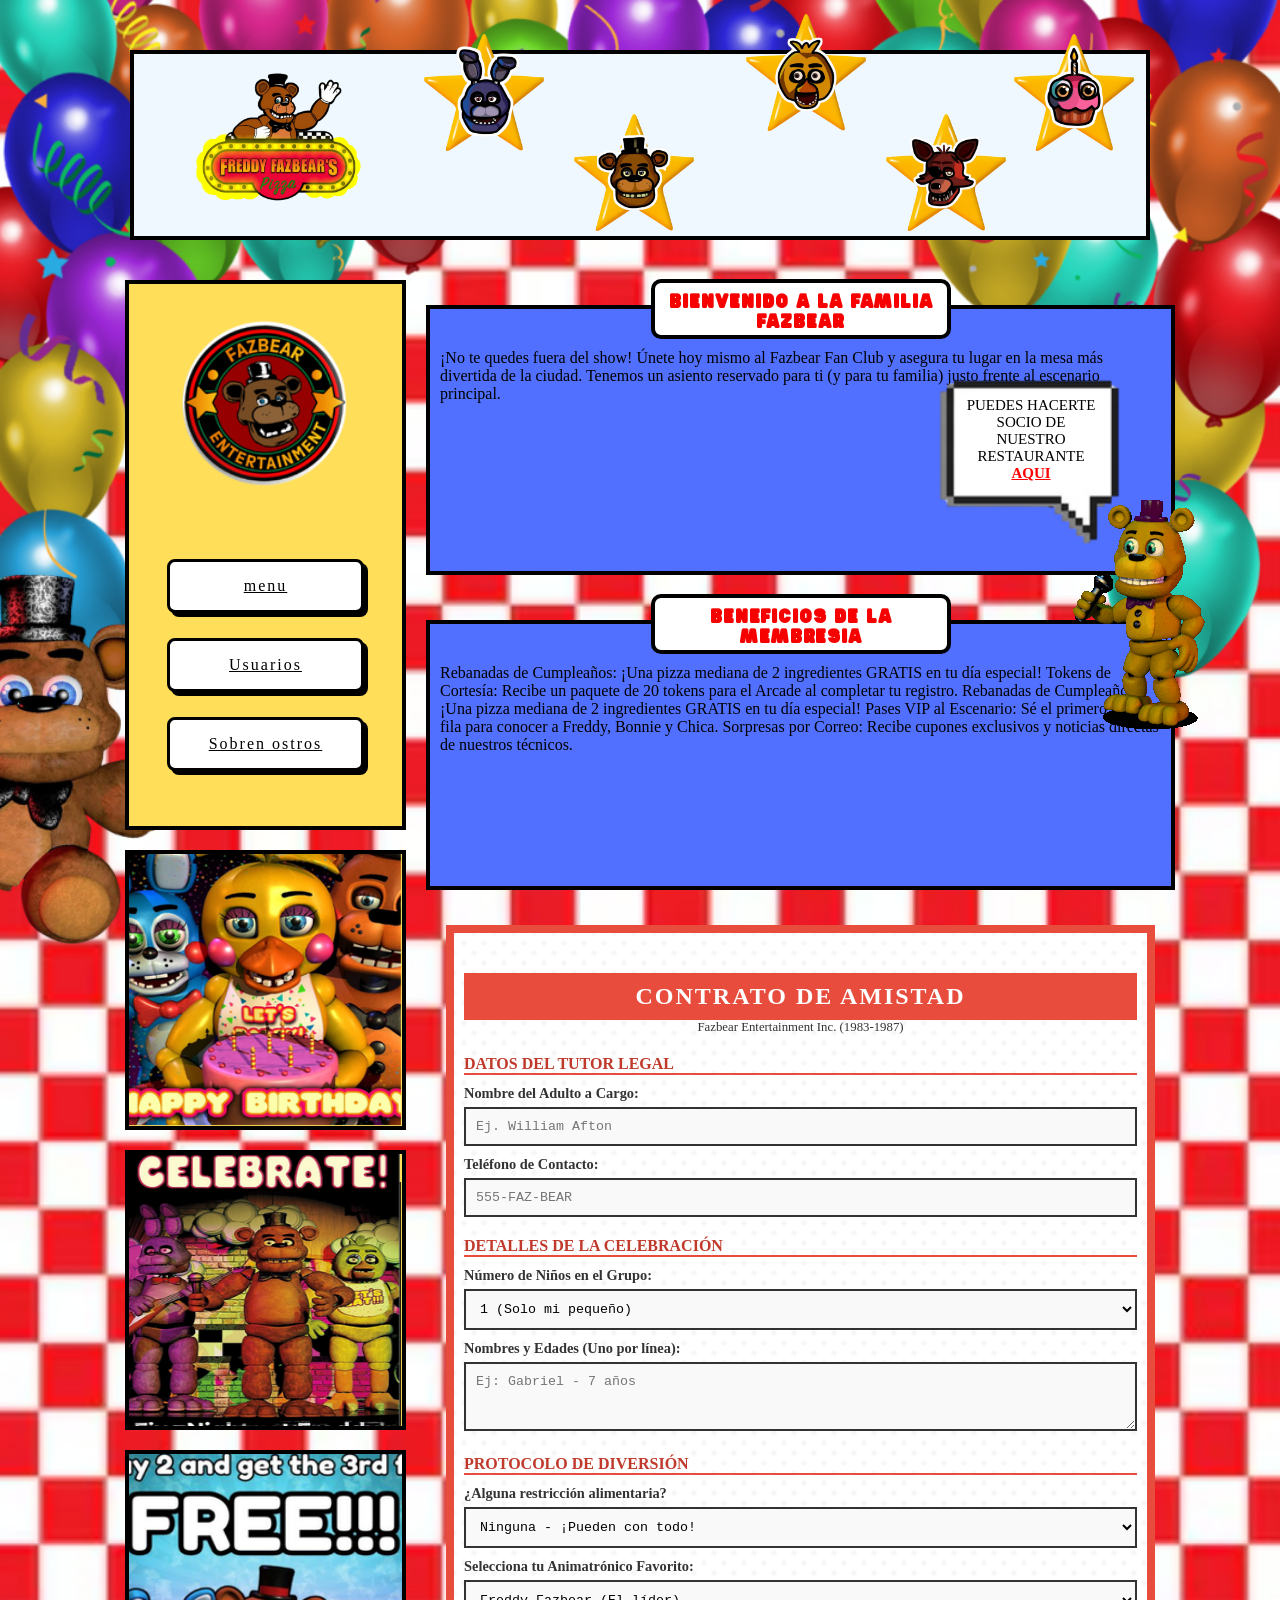
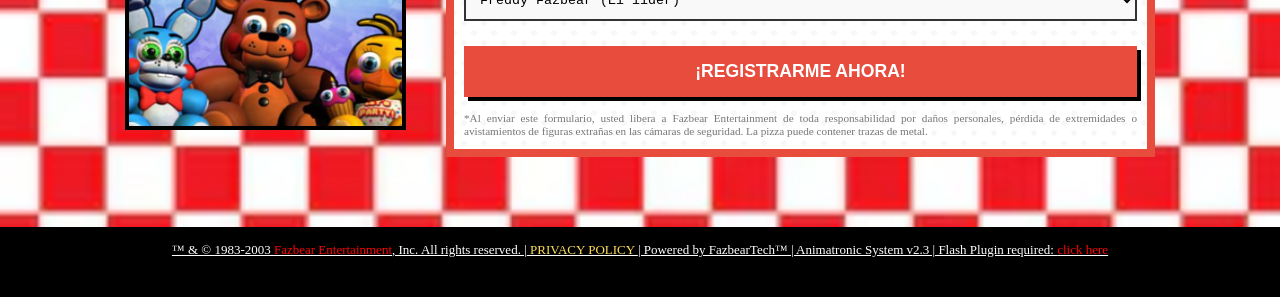
==== formulario/formulario.html @ 00108181 "Welcome and Members" ====
<!DOCTYPE html>
<html lang="en">

<head>
    <meta charset="UTF-8">
    <meta name="viewport" contentidth=device-width, initial-scale=1.0">
    <title>Freddy Pizza</title>
    <link rel="stylesheet" href="style/style.css">
    <link rel="shortcut icon" href="../img/Decoration/logo.png" type="image/x-icon">
</head>

<body>

    <div class="container1">

        <header class="encabezado">

            <img src="../img/LogoAnimado.gif" alt="" class="logo">

            <div class="iconos">
                <img src="../img/Decoration/bonny.png" class="bonny">
                <img src="../img/Decoration/freddy.png" class="freddy">
                <img src="../img/Decoration/chica.png" class="chica">
                <img src="../img/Decoration/foxy.png" class="foxy">
                <img src="../img/Decoration/a.png" class="cake">
            </div>


        </header>

    </div>


    <div class="toy">

        <div class="bocadillo">

            <div class="text">
                <p>PUEDES HACERTE SOCIO DE NUESTRO RESTAURANTE <a href="">AQUI</a></p>
            </div>

            <img src="../img/Decoration/bocadillo.png" altç="">
        </div>

        <div>
            <img src="../img/Decoration/icon.gif" alt="">
        </div>

    </div>


    <div class="container2">

        <div class="lateral">

            <nav class="nav">

                <div class="logo">

                    <img src="../img/Decoration/logo.png" alt="">

                </div>

                <div class="links">
                    <a href="">menu</a>
                    <a href="">Usuarios</a>
                    <a href="">Sobren ostros</a>
                </div>

            </nav>
            <!-- cajas de poster abajo del lateral -->
            <nav class="poster">

                <img src="../formulario/img/Happy.png" alt="">

            </nav>



            <nav class="poster">

                <img src="../formulario/img/Celebrate.png" alt="">

            </nav>

            <nav class="poster">

                <img src="../formulario/img/Free.png" alt="">

            </nav>

        </div>

        <div class="lateral2">

            <div class="carta">
                <div class="legend">
                    <h1>BIENVENIDO A LA FAMILIA FAZBEAR</h1>
                </div>

                <div class="welcome">

                    <p class="welcome">​¡No te quedes fuera del show! Únete hoy mismo al Fazbear Fan Club y asegura tu
                        lugar en la mesa más divertida de la ciudad. Tenemos un asiento reservado para ti (y para tu
                        familia) justo frente al escenario principal.
                    </p>
                </div>
            </div>

            <div class="carta">
                <div class="legend">
                    <h1>BENEFICIOS DE LA MEMBRESIA</h1>
                </div>
                <div class="member">

                    <p class="beneficios"> Rebanadas de Cumpleaños: ¡Una pizza mediana de 2 ingredientes GRATIS en tu
                        día especial!
                        Tokens de Cortesía: Recibe un paquete de 20 tokens para el Arcade al completar tu registro.
                        Rebanadas de Cumpleaños: ¡Una pizza mediana de 2 ingredientes GRATIS en tu día especial!
                        Pases VIP al Escenario: Sé el primero en la fila para conocer a Freddy, Bonnie y Chica.
                        Sorpresas por Correo: Recibe cupones exclusivos y noticias directas de nuestros técnicos.
                    </p>


                </div>
            </div>





            <div class="theme">
                <div class="form-container">
                    <h2>CONTRATO DE AMISTAD</h2>
                    <p style="text-align: center; font-size: 0.8em;">Fazbear Entertainment Inc. (1983-1987)</p>

                    <form action="#">
                        <div class="section-title">DATOS DEL TUTOR LEGAL</div>

                        <label for="tutor">Nombre del Adulto a Cargo:</label>
                        <input type="text" id="tutor" name="tutor" placeholder="Ej. William Afton" required>

                        <label for="tel">Teléfono de Contacto:</label>
                        <input type="tel" id="tel" name="tel" placeholder="555-FAZ-BEAR" required>

                        <div class="section-title">DETALLES DE LA CELEBRACIÓN</div>

                        <label for="num-kids">Número de Niños en el Grupo:</label>
                        <select id="num-kids" name="num-kids">
                            <option value="1">1 (Solo mi pequeño)</option>
                            <option value="2-4">2 a 4 (Pequeña fiesta)</option>
                            <option value="5+">Más de 5 (¡Fiesta masiva!)</option>
                        </select>

                        <label for="kids-info">Nombres y Edades (Uno por línea):</label>
                        <textarea id="kids-info" name="kids-info" rows="3"
                            placeholder="Ej: Gabriel - 7 años"></textarea>

                        <div class="section-title">PROTOCOLO DE DIVERSIÓN</div>

                        <label for="alergias">¿Alguna restricción alimentaria?</label>
                        <select id="alergias" name="alergias">
                            <option value="ninguna">Ninguna - ¡Pueden con todo!</option>
                            <option value="gluten">Sin Gluten (Masa especial)</option>
                            <option value="lactosa">Sin Lactosa (Queso sintético)</option>
                            <option value="vegetariano">Vegetariano (Solo verduras)</option>
                        </select>

                        <label for="fav">Selecciona tu Animatrónico Favorito:</label>
                        <select id="fav" name="fav">
                            <option value="freddy">Freddy Fazbear (El líder)</option>
                            <option value="bonnie">Bonnie (El guitarrista)</option>
                            <option value="chica">Chica (¡A comer!)</option>
                            <option value="foxy">Foxy (El pirata - Fuera de servicio temporalmente)</option>
                            <option value="gold">???</option>
                        </select>

                        <button type="submit" class="btn-submit">¡REGISTRARME AHORA!</button>

                        <p class="disclaimer">
                            *Al enviar este formulario, usted libera a Fazbear Entertainment de toda responsabilidad por
                            daños personales, pérdida de extremidades o avistamientos de figuras extrañas en las cámaras
                            de seguridad. La pizza puede contener trazas de metal.
                        </p>
                    </form>
                </div>




            </div>
        </div>

    </div>



    <footer>

        <p class="text">™ & © 1983-2003 <span class="fnaf">Fazbear Entertainment</span>, Inc. All rights reserved.
            |<span> PRIVACY POLICY </span>| Powered by FazbearTech™ | Animatronic System v2.3 | Flash Plugin required:
            <span class="fnaf">click here</span>
        </p>

    </footer>

</body>

</html>
---- formulario/style/style.css ----
*{
    margin: 0;
    padding: 0;
    box-sizing: border-box;
}

@font-face {
    font-family: 'Hit and Run!';
    src: url('../fonts/HitandRun-Regular.eot');
    src: local('Hit and Run! Regular'),
         local('HitandRun!-Regular'),
         url('../../fonts/HitandRun-Regular.eot?#iefix') format('embedded-opentype'),
         url('../../fonts/HitandRun-Regular.woff2') format('woff2'),
         url('../../fonts/HitandRun-Regular.woff') format('woff'),
         url('../../fonts/HitandRun-Regular.ttf') format('truetype');
    font-weight: normal;
    font-style: normal;
    font-display: swap;
}

body{
    background: url(../../img/Backgrounds/background2.png);
    background-size: cover;    
}

/*********************************TOY***********************************/

/*CAJA TOY*/
.toy{
    position: fixed;
    right: 10px;
    top:450px;
    z-index: 9999;
}

/*BOCADILLO*/
.toy .bocadillo{
    position: fixed;
    right: 145px;
    top: 355px;
    z-index: 9999;
     animation: comic 15s linear infinite;
}
/*TEXTO DEL BOCADILLO*/
.bocadillo .text{
    width: 160px;
    padding: 12px;
    border-radius: 15px;
    position: absolute;
    top: 30px;
    right: 24px;
    transition: transform 0.3s ease;
}

.text p{
    font-size: 15px;
    text-align: center;
}

.text a{
    color: red;
    font-weight: bolder;
}

/*IMG BOCADILLO*/
.bocadillo img{
    height: 200px;
    width: 210px;
}

@keyframes comic {
    0%{
        opacity: 0;
        transform: translateX(20px);
    }

    66%{
        opacity: 0;
        transform: translateX(20px);
    }

    67%{
        opacity: 1;
        transform: translateX(0);
    }

    100%{
        opacity: 1;
        transform: translateX(0);
    }
}

/********************CONTENEDOR LOGO Y EMOTICONOS***********************/


.container1{
    width: 100%;
    max-width: 1200px;
    margin: auto;
}

/*CAJA LOGOS*/

.encabezado{
    display: flex;
    position: relative;
    justify-content: space-between;
    align-items: center;
    padding: 20px;
    background-color: aliceblue;
    max-width: 85%;
    height: 190px;
    margin: 20px auto;
    border: solid 4px black;
    margin-top: 50px;
}

/*GIF LOGO*/

.encabezado>.logo{
    width: 250px;
    height: 150px;
    background-size: cover;
    background-position: center;
    position: relative;
}

/*iconos*/

.iconos img{
    position: absolute;
    width: 140px;
    animation: zoom 5s ease-in-out infinite;
}

/*posicion iconos*/

.bonny{
    top: -20px;
    left: 280px;
}

.freddy{
    top: 60px;
    left: 430px;
}

.chica{
    top: -40px;
    right: 270px;
}

.foxy{
    top: 60px;
    right: 130px;
}

.cake{
    top: -20px;
    left: 870px;
}

/*animacion*/

@keyframes zoom {
    0% {
        transform: scale(0.9);
    }
    50% {
        transform: scale(1.2);
    }

    100% {
        transform: scale(0.9);
    }
}

/***********************PROMO PIZZA*************************/

.promo{
    display: flex;
    background: url(/img/Promos/promo.png);
    background-size: cover;
    background-repeat:no-repeat;
    background-position: center;
    justify-content: space-between;
    padding: 20px;
    background-color: aliceblue;
    max-width: 85%;
    height: 400px;
    border: solid 4px black;
    margin: 20px auto;
    
}

/*****************CONTENDERO MENU Y PIZZAS*******************/

.container2{
    display: flex;
    width: 100%;
    max-width: 1070px;
    margin: auto;
}


/*********************** BARRA LATERAL izquierda**********************/

.lateral{
    width: 30%;
}

/*MENU*/

.nav{
    background: #ffde59;
    max-width: 100%;
    height: 550px;
    margin: 20px;
    border: 4px solid black;
    text-align: center;
}

/*LOGO*/

.nav .logo{
    margin: 20px auto;
    width: 80%;
    height: 200px;
}

.logo img{
    height: 100%;
    width: 100%;
    object-fit: contain;
}

/*LINKS*/

.nav .links{
    margin: 20px auto;
    width: 90%;
    padding: 10px 0;
}

/* BOTONES */

.nav .links a{
    display: block;
    width: 80%;
    margin: 25px auto;
    padding: 15px 0;
    background-color: white;
    border: 3px solid black;
    border-radius: 8px;
    color: black;
    letter-spacing: 2px;
    box-shadow: 4px 4px 0px black;
    transition: 0.15s;
}


.poster{
    background: #ffde59;
    max-width: 90%;
    height: 280px;
    margin: 20px ;
    border: solid 4px black; 
}

.poster img{
    width: 100%;
    height: 100%;
}

/*BANNERS*/

.banners{
    background: #fffffe;
    max-width: 90%;
    height: 350px;
    margin: 20px ;
    border: solid 4px black;
}

/*********************PIZZAS************************/
.lateral2{
    display:block;
    width: 70%;
}

.carta{
    background: #5170ff;
    height: 270px;
    margin-top: 45px;
    margin-bottom: 35px;
    border: solid 4px black;
    padding: 40px 10px 0px;
    position: relative;
}

/*LEGEND ESPECIAL PROMOS */

.legend{
    position: absolute;
    top: -30px;
    left: 50%;
    transform: translateX(-50%);
    height: 60px;
    width: 300px;
    background-color: white;
    border: 4px solid black;
    border-radius: 10px;
    display: flex;
    align-items: center;
    justify-content: center;
}

/*TEXTO LEGEND*/

.legend h1{
    text-align: center;
    font-size: 17px;
    color: rgb(247, 0, 0);
    font-family: 'Hit and Run!', cursive;
    padding-top: 5px;
    letter-spacing: 1px;
}

.new{
    position: absolute;
    top: 20px;
    left: 80%;
    transform: translateY(-50%);
}

/* GRID DE LAS FOTOS */
.especial{
    display: grid;
    grid-template-columns: repeat(2, 1fr);
    gap: 10px;
}

/* TARJETA DE LAS FOTOS */
.card{
    overflow: hidden;
    border: 4px solid black;
    box-shadow: 4px 6px rgba(0, 0, 0, 0.45);
    background: white;
    user-select:unset;
}

/* FOTOS */
.card img{
    width: 100%;
    height: 100%;
    object-fit: cover;
} 


/******************** FOOTER ******************/
footer{
    margin-top: 50px;
    background-color: black;
    height: 70px;
    width: 100%;
    align-items: center;
    justify-content: center;
}

/*TEXTO FOOTER*/

footer p{
    font-size: 13px;
    color: white;
    text-align: center;
    padding-top: 15px;
    text-decoration:underline;
}

/*SPAN AMARILLO*/

footer span {
    color: #ffde59;
}

/*SPAN ROJO*/

footer .fnaf{
    color: red;
}
 /*formulario*/
  .form-container {
            background-color: #fff;
            border: 8px solid #e74c3c; /* Rojo vibrante 80s */
            padding: 40px 10px 10px;
            color: #333;
            background-image: radial-gradient(#f7f7f7 20%, transparent 20%), radial-gradient(#f7f7f7 20%, transparent 20%);
            background-position: 0 0, 10px 10px;
            background-size: 20px 20px;
            margin: 20px;
        }

        h2 {
            text-align: center;
            background-color: #e74c3c;
            color: white;
            padding: 10px;
            text-transform: uppercase;
            letter-spacing: 2px;
        }

        .section-title {
            border-bottom: 2px solid #e74c3c;
            margin-top: 20px;
            margin-bottom: 10px;
            font-weight: bold;
            color: #c0392b;
        }

        label {
            display: block;
            margin-top: 10px;
            font-size: 0.9em;
            font-weight: bold;
        }

        input, select, textarea {
            width: 100%;
            padding: 10px;
            margin-top: 5px;
            border: 2px solid #333;
            background-color: #f9f9f9;
            box-sizing: border-box;
            font-family: 'Courier New', sans-serif;
        }

        input:focus, select:focus {
            outline: none;
            border-color: #f1c40f;
            background-color: #fffde7;
        }

        .btn-submit {
            margin-top: 25px;
            width: 100%;
            padding: 15px;
            background-color: #e74c3c;
            color: white;
            border: none;
            font-weight: bold;
            font-size: 1.1em;
            cursor: pointer;
            text-transform: uppercase;
            box-shadow: 4px 4px 0px #000;
        }

        .btn-submit:hover {
            background-color: #c0392b;
            transform: translate(-2px, -2px);
            box-shadow: 6px 6px 0px #000;
        }

        .disclaimer {
            font-size: 0.7em;
            color: #777;
            margin-top: 15px;
            text-align: justify;
            line-height: 1.2;
        }
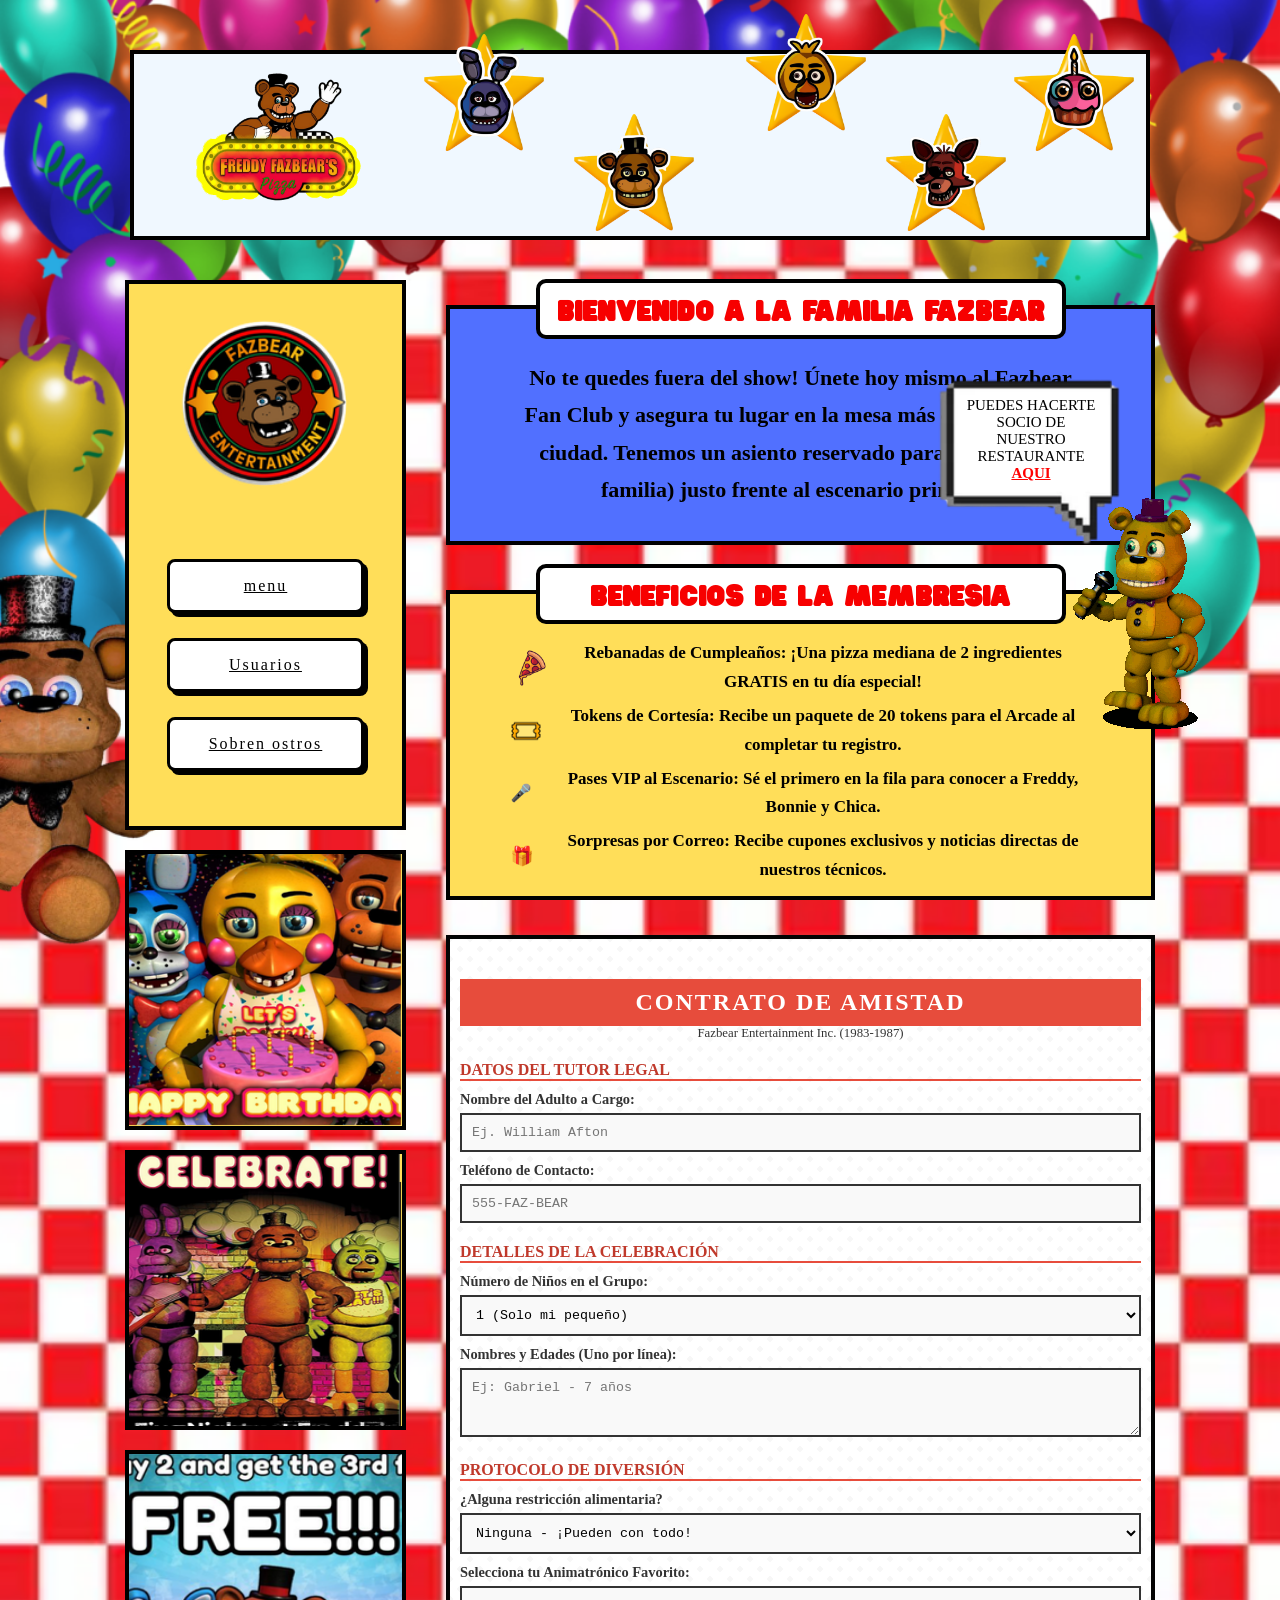
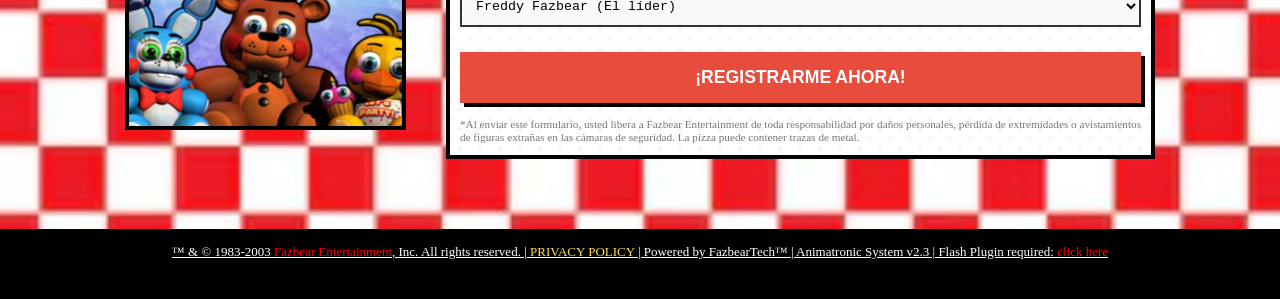
==== commit 2a2f38cd: "MEJORAS ICONOS,TEXTOS..ETC" ====
--- a/formulario/formulario.html
+++ b/formulario/formulario.html
@@ -93,40 +93,34 @@
 
         <div class="lateral2">
 
-            <div class="carta">
+            <div class="carta1">
                 <div class="legend">
                     <h1>BIENVENIDO A LA FAMILIA FAZBEAR</h1>
                 </div>
 
                 <div class="welcome">
 
-                    <p class="welcome">​¡No te quedes fuera del show! Únete hoy mismo al Fazbear Fan Club y asegura tu
-                        lugar en la mesa más divertida de la ciudad. Tenemos un asiento reservado para ti (y para tu
-                        familia) justo frente al escenario principal.
-                    </p>
-                </div>
-            </div>
-
-            <div class="carta">
-                <div class="legend">
-                    <h1>BENEFICIOS DE LA MEMBRESIA</h1>
-                </div>
-                <div class="member">
-
-                    <p class="beneficios"> Rebanadas de Cumpleaños: ¡Una pizza mediana de 2 ingredientes GRATIS en tu
-                        día especial!
-                        Tokens de Cortesía: Recibe un paquete de 20 tokens para el Arcade al completar tu registro.
-                        Rebanadas de Cumpleaños: ¡Una pizza mediana de 2 ingredientes GRATIS en tu día especial!
-                        Pases VIP al Escenario: Sé el primero en la fila para conocer a Freddy, Bonnie y Chica.
-                        Sorpresas por Correo: Recibe cupones exclusivos y noticias directas de nuestros técnicos.
-                    </p>
-
+                    No te quedes fuera del show! Únete hoy mismo al Fazbear Fan Club y asegura tu
+                    lugar en la mesa más divertida de la ciudad. Tenemos un asiento reservado para ti (y para tu
+                    familia) justo frente al escenario principal.
 
                 </div>
             </div>
 
+            <div class="carta2">
+                <div class="legend">
+                    <h1>BENEFICIOS DE LA MEMBRESIA</h1>
+                </div>
 
-
+                <div class="member">
+                    <ul>
+                        <li class="beneficio1">Rebanadas de Cumpleaños: ¡Una pizza mediana de 2 ingredientes GRATIS en tu día especial!</li>
+                        <li class="beneficio2">Tokens de Cortesía: Recibe un paquete de 20 tokens para el Arcade al completar tu registro.</li>
+                        <li class="beneficio3">Pases VIP al Escenario: Sé el primero en la fila para conocer a Freddy, Bonnie y Chica.</li>
+                        <li class="beneficio4">Sorpresas por Correo: Recibe cupones exclusivos y noticias directas de nuestros técnicos.</li>
+                    </ul>
+                </div>
+            </div>
 
 
             <div class="theme">
@@ -184,10 +178,6 @@
                         </p>
                     </form>
                 </div>
-
-
-
-
             </div>
         </div>
 
--- a/formulario/style/style.css
+++ b/formulario/style/style.css
@@ -193,7 +193,7 @@
     
 }
 
-/*****************CONTENDERO MENU Y PIZZAS*******************/
+/******************** CONTENDERO MENU Y BIENVENIDA *********************/
 
 .container2{
     display: flex;
@@ -203,7 +203,7 @@
 }
 
 
-/*********************** BARRA LATERAL izquierda**********************/
+/*********************** BARRA LATERAL IZQUIERDO **********************/
 
 .lateral{
     width: 30%;
@@ -264,6 +264,7 @@
     max-width: 90%;
     height: 280px;
     margin: 20px ;
+    margin-top: 20px;
     border: solid 4px black; 
 }
 
@@ -274,13 +275,13 @@
 
 /*BANNERS*/
 
-.banners{
+/* .banners{
     background: #fffffe;
     max-width: 90%;
     height: 350px;
     margin: 20px ;
     border: solid 4px black;
-}
+} */
 
 /*********************PIZZAS************************/
 .lateral2{
@@ -288,9 +289,21 @@
     width: 70%;
 }
 
-.carta{
+.carta1{
     background: #5170ff;
-    height: 270px;
+    height: 240px;
+    margin: 20px;
+    margin-top: 45px;
+    margin-bottom: 35px;
+    border: solid 4px black;
+    padding: 40px 10px 0px;
+    position: relative;
+}
+
+.carta2{
+    background: #ffde59;
+    height: 310px;
+    margin: 20px;
     margin-top: 45px;
     margin-bottom: 35px;
     border: solid 4px black;
@@ -306,7 +319,7 @@
     left: 50%;
     transform: translateX(-50%);
     height: 60px;
-    width: 300px;
+    width: 530px;
     background-color: white;
     border: 4px solid black;
     border-radius: 10px;
@@ -319,26 +332,26 @@
 
 .legend h1{
     text-align: center;
-    font-size: 17px;
+    font-size: 25px;
     color: rgb(247, 0, 0);
     font-family: 'Hit and Run!', cursive;
     padding-top: 5px;
     letter-spacing: 1px;
 }
 
-.new{
+/* .new{
     position: absolute;
     top: 20px;
     left: 80%;
     transform: translateY(-50%);
-}
+} */
 
 /* GRID DE LAS FOTOS */
-.especial{
+/* .especial{
     display: grid;
     grid-template-columns: repeat(2, 1fr);
     gap: 10px;
-}
+} */
 
 /* TARJETA DE LAS FOTOS */
 .card{
@@ -357,6 +370,147 @@
 } 
 
 
+/*member*/
+.lateral2 > .member,.welcome{
+    margin:20px auto;
+
+}
+
+.welcome{
+    max-width: 85%;
+    margin: auto;
+    margin-top: 10px;
+    font-size: 22px;
+    font-weight: bold;
+    text-align: center;
+    line-height: 1.7;
+    color: black;
+}
+
+
+.member ul{
+    list-style: none;
+}
+
+.member li{
+    max-width: 85%;
+    margin: 5px auto;
+    padding-left: 45px;
+    font-size: 17px;
+    font-weight: bold;
+    text-align: center;
+    line-height: 1.7;
+    color: black;
+    background-position: left center;
+}
+
+.beneficio1{
+    background-image: url("../img/pizza.png");
+    background-size: 40px;
+    background-repeat: no-repeat;
+}
+
+.beneficio2{
+    background-image: url("../img/ticket.png");
+    background-size: 30px;
+    background-repeat: no-repeat;
+}
+
+.beneficio3{
+    background-image: url("../img/micro.png");
+    background-size: 20px;
+    background-repeat: no-repeat;
+}
+
+.beneficio4{
+    background-image: url("../img/regalo.png");
+    background-size: 22px;
+    background-repeat: no-repeat;
+}
+
+
+/******************** FORMULARIO ******************/
+
+.form-container {
+background-color: #fff;
+border: 4px solid #030303; /* Rojo vibrante 80s */
+padding: 40px 10px 10px;
+color: #333;
+background-image: radial-gradient(#f7f7f7 20%, transparent 20%), radial-gradient(#f7f7f7 20%, transparent 20%);
+background-position: 0 0, 10px 10px;
+background-size: 20px 20px;
+margin: 20px;
+}
+
+h2 {
+    text-align: center;
+    background-color: #e74c3c;
+    color: white;
+    padding: 10px;
+    text-transform: uppercase;
+    letter-spacing: 2px;
+}
+
+.section-title {
+    border-bottom: 2px solid #e74c3c;
+    margin-top: 20px;
+    margin-bottom: 10px;
+    font-weight: bold;
+    color: #c0392b;
+}
+
+label {
+    display: block;
+    margin-top: 10px;
+    font-size: 0.9em;
+    font-weight: bold;
+}
+
+input, select, textarea {
+    width: 100%;
+    padding: 10px;
+    margin-top: 5px;
+    border: 2px solid #333;
+    background-color: #f9f9f9;
+    box-sizing: border-box;
+    font-family: 'Courier New', sans-serif;
+}
+
+input:focus, select:focus {
+    outline: none;
+    border-color: #f1c40f;
+    background-color: #fffde7;
+}
+
+.btn-submit {
+    margin-top: 25px;
+    width: 100%;
+    padding: 15px;
+    background-color: #e74c3c;
+    color: white;
+    border: none;
+    font-weight: bold;
+    font-size: 1.1em;
+    cursor: pointer;
+    text-transform: uppercase;
+    box-shadow: 4px 4px 0px #000;
+}
+
+.btn-submit:hover {
+    background-color: #c0392b;
+    transform: translate(-2px, -2px);
+    box-shadow: 6px 6px 0px #000;
+}
+
+.disclaimer {
+    font-size: 0.7em;
+    color: #777;
+    margin-top: 15px;
+    text-align: justify;
+    line-height: 1.2;
+}
+
+
 /******************** FOOTER ******************/
 footer{
     margin-top: 50px;
@@ -387,83 +541,4 @@
 
 footer .fnaf{
     color: red;
-}
- /*formulario*/
-  .form-container {
-            background-color: #fff;
-            border: 8px solid #e74c3c; /* Rojo vibrante 80s */
-            padding: 40px 10px 10px;
-            color: #333;
-            background-image: radial-gradient(#f7f7f7 20%, transparent 20%), radial-gradient(#f7f7f7 20%, transparent 20%);
-            background-position: 0 0, 10px 10px;
-            background-size: 20px 20px;
-            margin: 20px;
-        }
-
-        h2 {
-            text-align: center;
-            background-color: #e74c3c;
-            color: white;
-            padding: 10px;
-            text-transform: uppercase;
-            letter-spacing: 2px;
-        }
-
-        .section-title {
-            border-bottom: 2px solid #e74c3c;
-            margin-top: 20px;
-            margin-bottom: 10px;
-            font-weight: bold;
-            color: #c0392b;
-        }
-
-        label {
-            display: block;
-            margin-top: 10px;
-            font-size: 0.9em;
-            font-weight: bold;
-        }
-
-        input, select, textarea {
-            width: 100%;
-            padding: 10px;
-            margin-top: 5px;
-            border: 2px solid #333;
-            background-color: #f9f9f9;
-            box-sizing: border-box;
-            font-family: 'Courier New', sans-serif;
-        }
-
-        input:focus, select:focus {
-            outline: none;
-            border-color: #f1c40f;
-            background-color: #fffde7;
-        }
-
-        .btn-submit {
-            margin-top: 25px;
-            width: 100%;
-            padding: 15px;
-            background-color: #e74c3c;
-            color: white;
-            border: none;
-            font-weight: bold;
-            font-size: 1.1em;
-            cursor: pointer;
-            text-transform: uppercase;
-            box-shadow: 4px 4px 0px #000;
-        }
-
-        .btn-submit:hover {
-            background-color: #c0392b;
-            transform: translate(-2px, -2px);
-            box-shadow: 6px 6px 0px #000;
-        }
-
-        .disclaimer {
-            font-size: 0.7em;
-            color: #777;
-            margin-top: 15px;
-            text-align: justify;
-            line-height: 1.2;
-        }+}
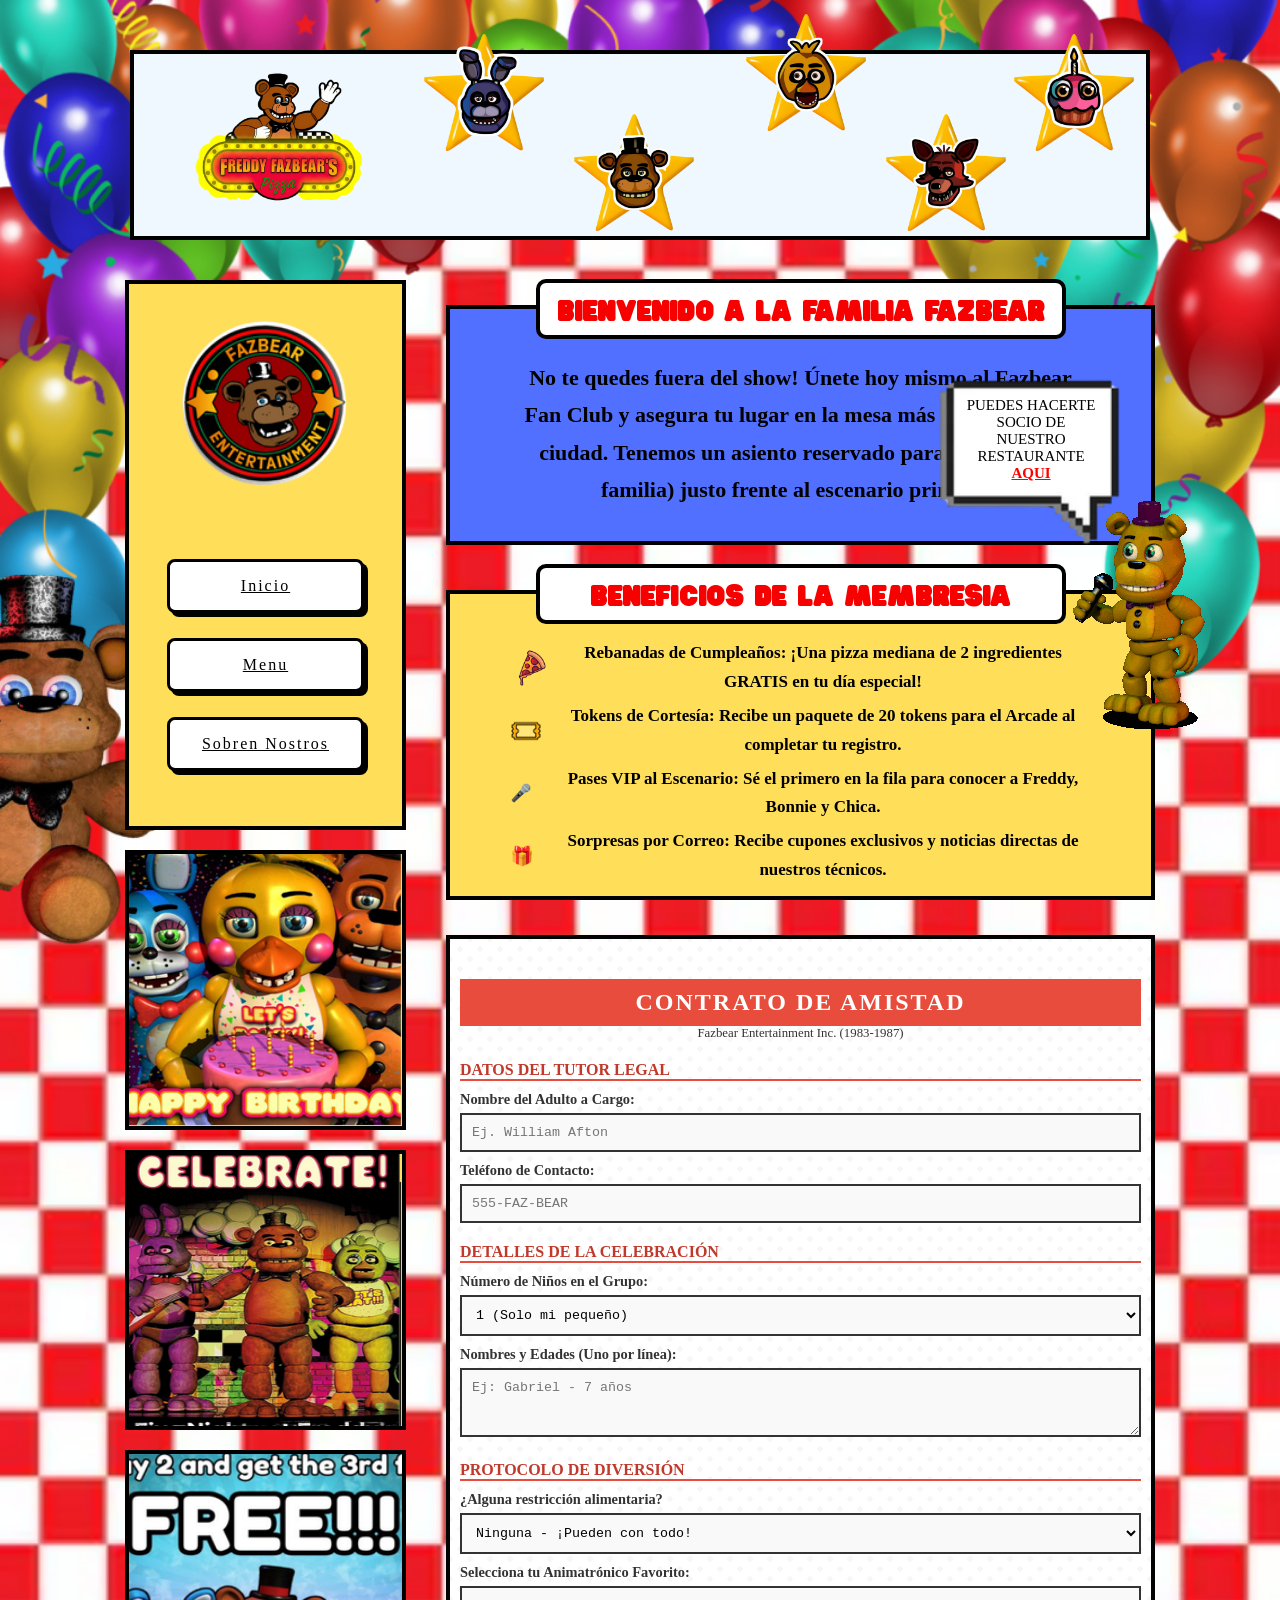
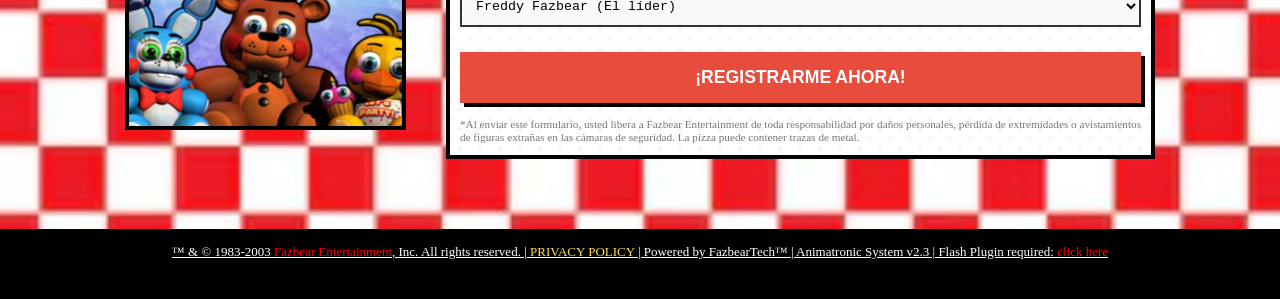
==== commit 2d259c83: "Se ha añadido vinculo a inicio" ====
--- a/formulario/formulario.html
+++ b/formulario/formulario.html
@@ -62,9 +62,9 @@
                 </div>
 
                 <div class="links">
-                    <a href="">menu</a>
-                    <a href="">Usuarios</a>
-                    <a href="">Sobren ostros</a>
+                    <a href="../index.html">Inicio</a>
+                    <a href="">Menu</a>
+                    <a href="">Sobren Nostros</a>
                 </div>
 
             </nav>
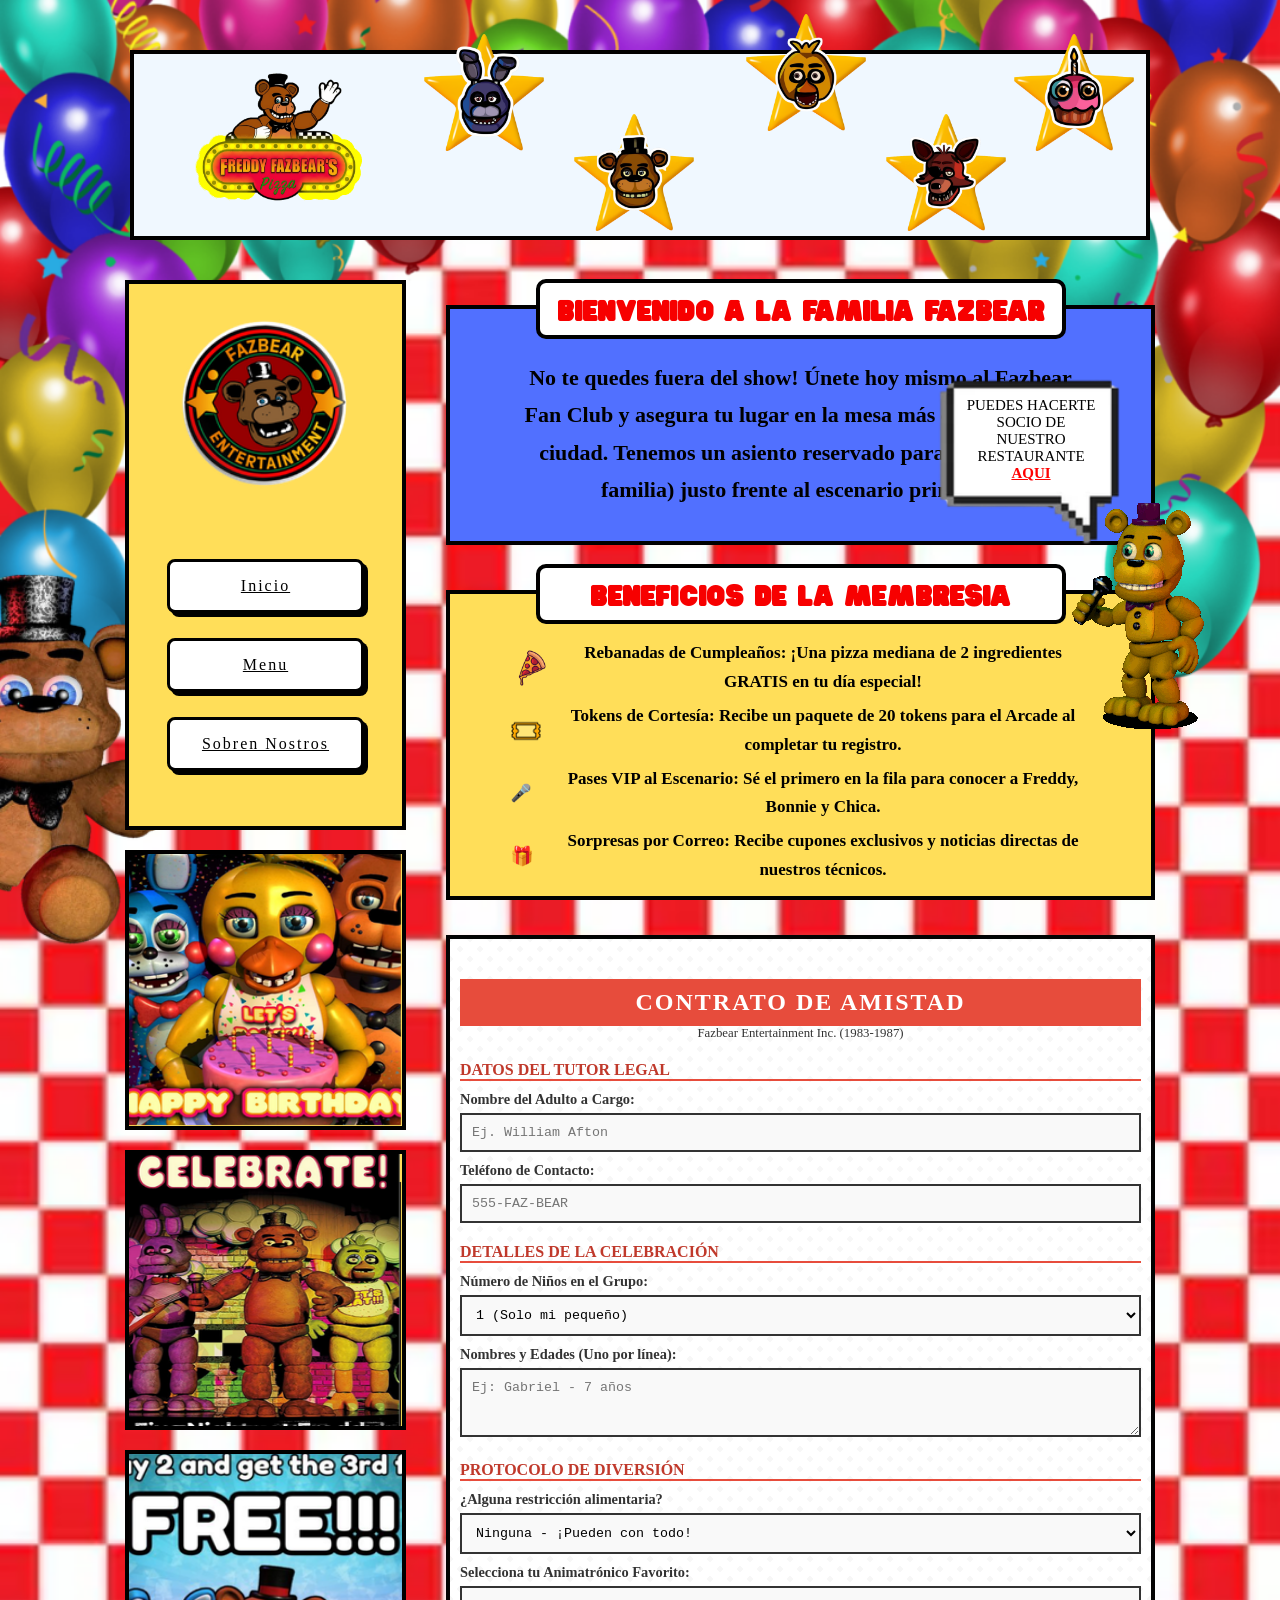
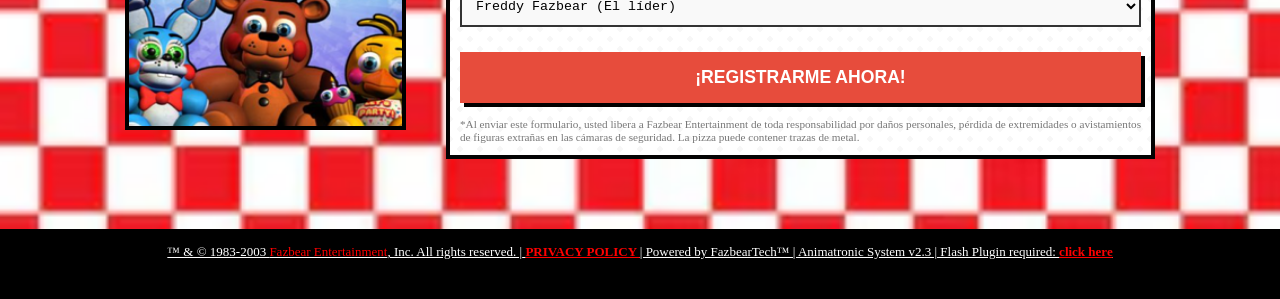
==== commit 20d04d94: "Links Footer" ====
--- a/formulario/formulario.html
+++ b/formulario/formulario.html
@@ -188,8 +188,8 @@
     <footer>
 
         <p class="text">™ & © 1983-2003 <span class="fnaf">Fazbear Entertainment</span>, Inc. All rights reserved.
-            |<span> PRIVACY POLICY </span>| Powered by FazbearTech™ | Animatronic System v2.3 | Flash Plugin required:
-            <span class="fnaf">click here</span>
+            |<span> <a href="https://policies.google.com/privacy?hl=es" target="_blank">PRIVACY POLICY </a></span>| Powered by FazbearTech™ | Animatronic System v2.3 | Flash Plugin required:
+            <span class="fnaf"><a href="https://www.adobe.com/es/products/flashplayer/end-of-life-alternative.html" target="_blank">click here</a></span>
         </p>
 
     </footer>
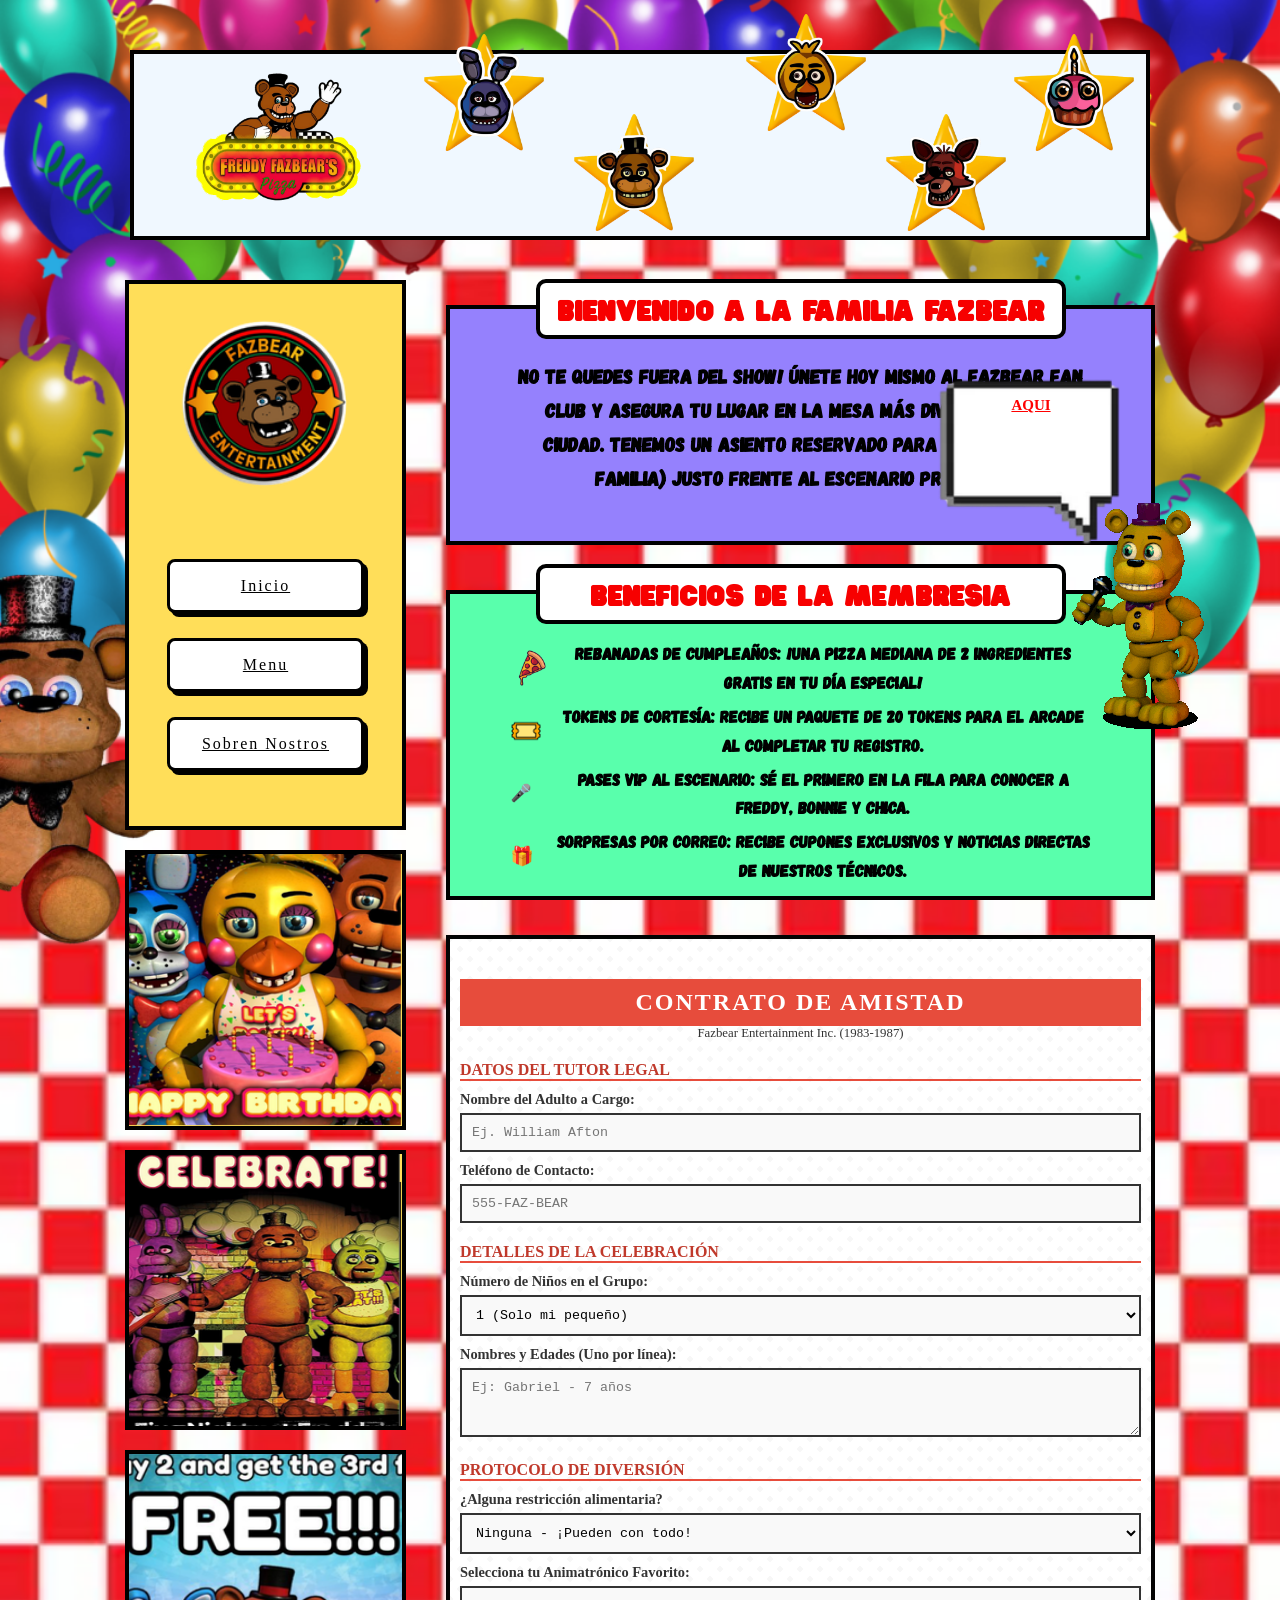
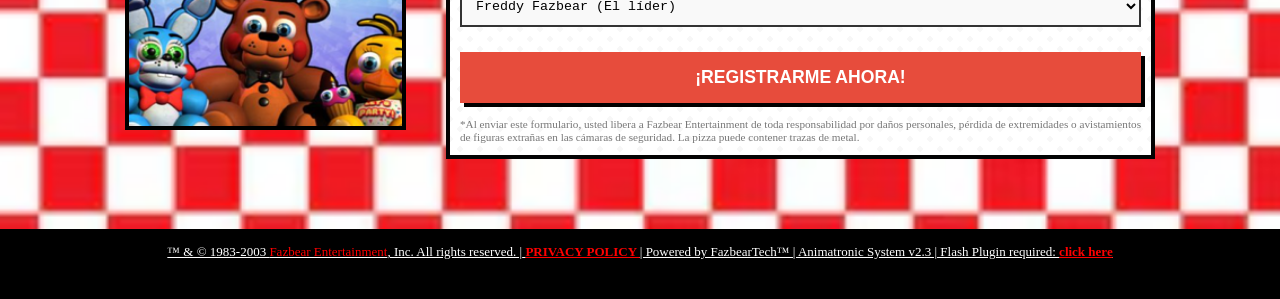
==== commit c41b51db: "Rama Joan fusionada" ====
--- a/formulario/formulario.html
+++ b/formulario/formulario.html
@@ -36,7 +36,7 @@
         <div class="bocadillo">
 
             <div class="text">
-                <p>PUEDES HACERTE SOCIO DE NUESTRO RESTAURANTE <a href="">AQUI</a></p>
+                <p><a href="">AQUI</a></p>
             </div>
 
             <img src="../img/Decoration/bocadillo.png" altç="">
--- a/formulario/style/style.css
+++ b/formulario/style/style.css
@@ -16,6 +16,10 @@
     font-weight: normal;
     font-style: normal;
     font-display: swap;
+}
+@font-face {
+    font-family: 'Gagilin-Regular';
+    src: url(../../fonts/Gagalin-Regular.otf);
 }
 
 body{
@@ -290,7 +294,7 @@
 }
 
 .carta1{
-    background: #5170ff;
+    background: #9581fd;
     height: 240px;
     margin: 20px;
     margin-top: 45px;
@@ -301,7 +305,7 @@
 }
 
 .carta2{
-    background: #ffde59;
+    background: #59ffac;
     height: 310px;
     margin: 20px;
     margin-top: 45px;
@@ -377,10 +381,12 @@
 }
 
 .welcome{
+
     max-width: 85%;
     margin: auto;
     margin-top: 10px;
-    font-size: 22px;
+    font-family: 'Gagilin-Regular';
+    font-size: 20px;
     font-weight: bold;
     text-align: center;
     line-height: 1.7;
@@ -396,6 +402,7 @@
     max-width: 85%;
     margin: 5px auto;
     padding-left: 45px;
+    font-family: 'Gagilin-Regular';
     font-size: 17px;
     font-weight: bold;
     text-align: center;
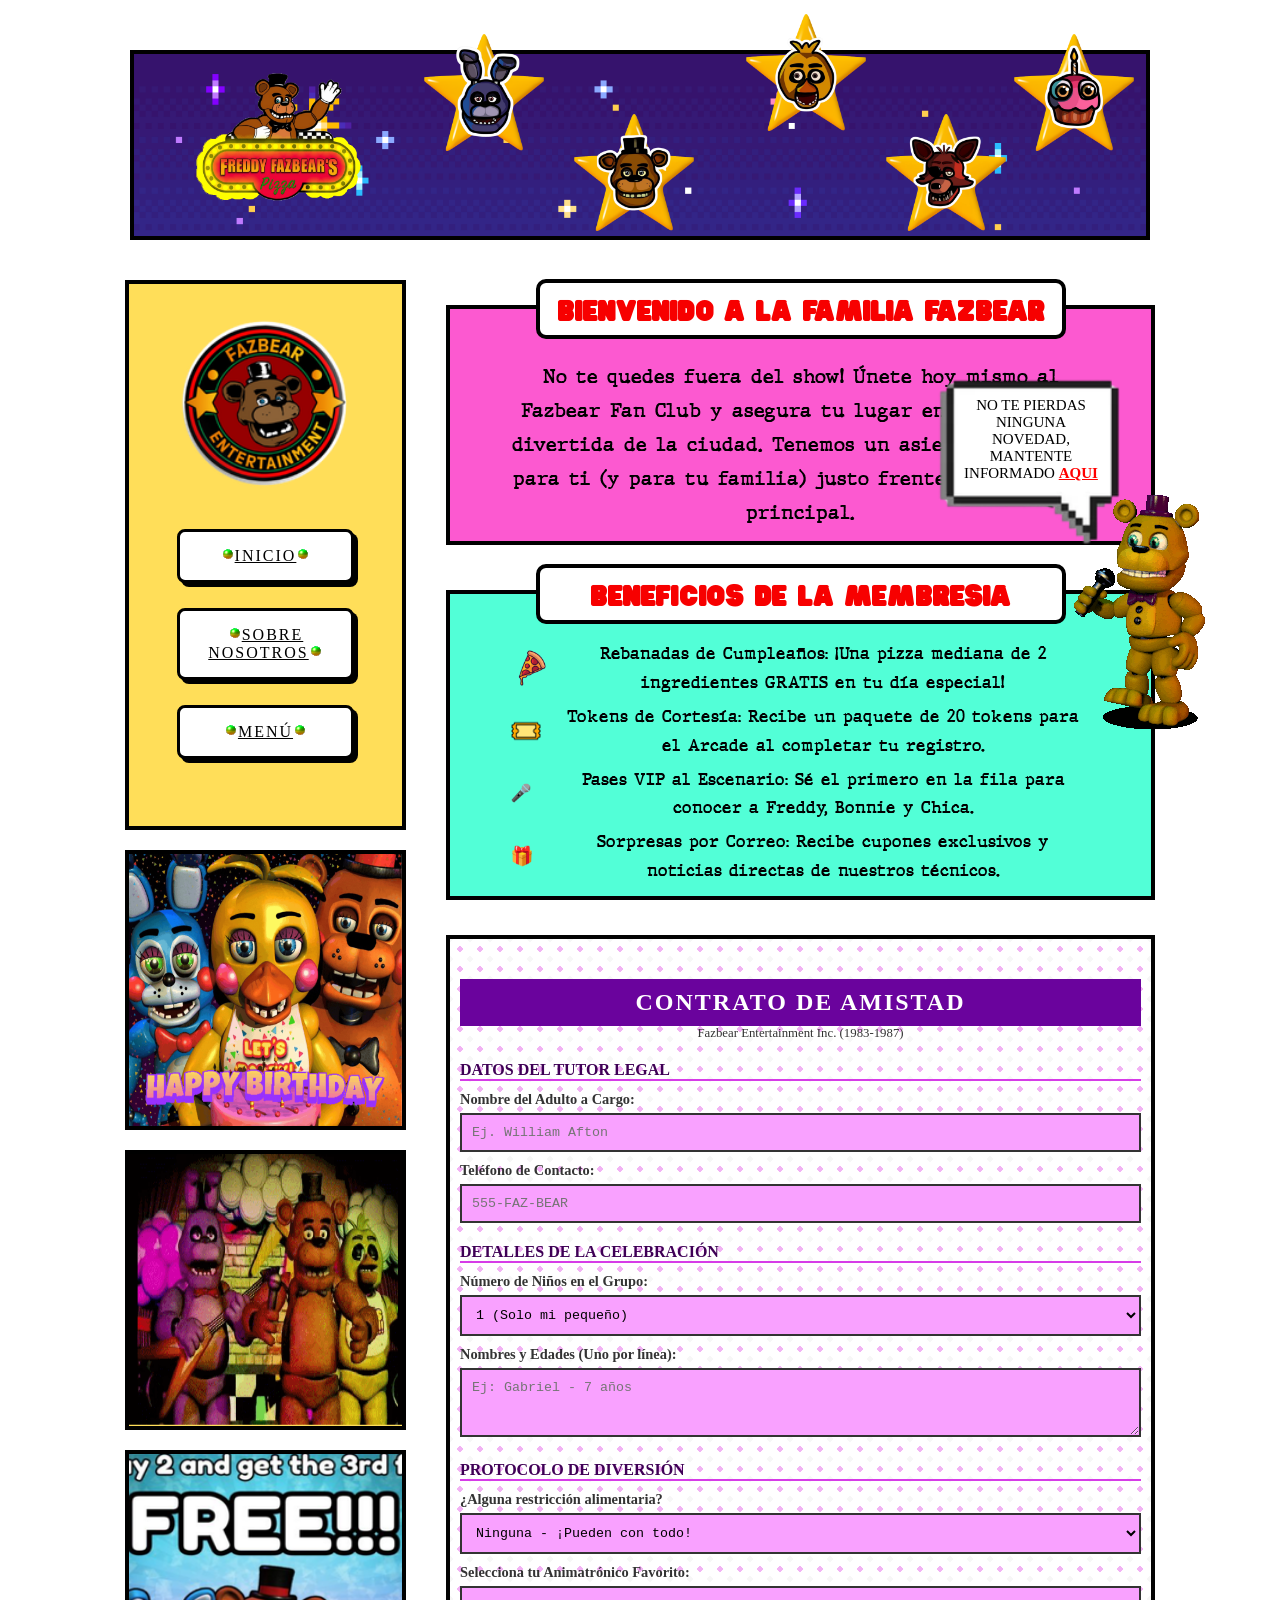
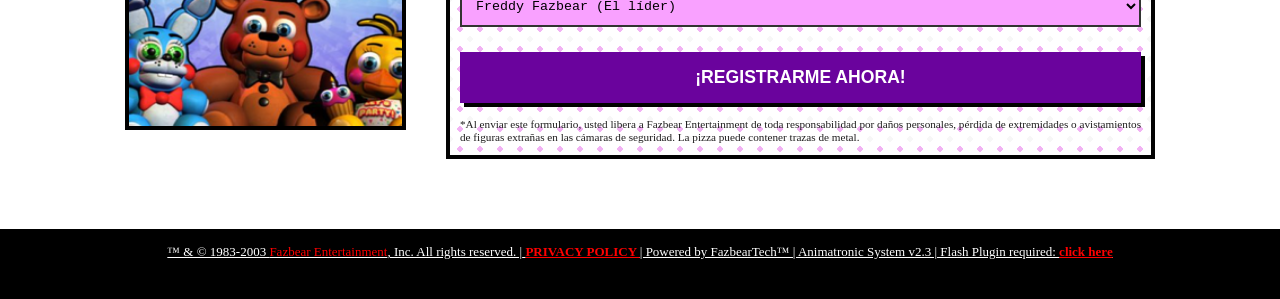
==== commit ae698b38: """[Dbackground" ====
--- a/formulario/formulario.html
+++ b/formulario/formulario.html
@@ -36,7 +36,7 @@
         <div class="bocadillo">
 
             <div class="text">
-                <p><a href="">AQUI</a></p>
+                 <p>NO TE PIERDAS NINGUNA NOVEDAD, MANTENTE INFORMADO <a href="../index.html">AQUI</a></p>
             </div>
 
             <img src="../img/Decoration/bocadillo.png" altç="">
@@ -62,16 +62,18 @@
                 </div>
 
                 <div class="links">
-                    <a href="../index.html">Inicio</a>
-                    <a href="">Menu</a>
-                    <a href="">Sobren Nostros</a>
-                </div>
-
-            </nav>
-            <!-- cajas de poster abajo del lateral -->
+                       <div class="links">
+                    <a href="../index.html"><img src="img/multicolorball.gif">INICIO<img src="img/multicolorball.gif"></a>
+                    <a href="../formulario"><img src="img/multicolorball.gif">SOBRE NOSOTROS<img src="img/multicolorball.gif"></a>
+                    <a href="../Menu/"><img src="img/multicolorball.gif">MENÚ<img src="img/multicolorball.gif"></a>
+                </div>
+                </div>
+
+            </nav>
+           
             <nav class="poster">
 
-                <img src="../formulario/img/Happy.png" alt="">
+                <img src="../formulario/img/happy.gif" alt="">
 
             </nav>
 
@@ -79,7 +81,7 @@
 
             <nav class="poster">
 
-                <img src="../formulario/img/Celebrate.png" alt="">
+                <img src="../formulario/img/giphy.gif" alt="">
 
             </nav>
 
--- a/formulario/style/style.css
+++ b/formulario/style/style.css
@@ -17,13 +17,14 @@
     font-style: normal;
     font-display: swap;
 }
+
 @font-face {
-    font-family: 'Gagilin-Regular';
-    src: url(../../fonts/Gagalin-Regular.otf);
+    font-family: 'Maquina';
+    src: url(../../fonts/JMHTypewriter-Bold.ttf);
 }
 
 body{
-    background: url(../../img/Backgrounds/background2.png);
+    background: url(../../img/Backgrounds/background4.gif);
     background-size: cover;    
 }
 
@@ -105,18 +106,30 @@
 
 /*CAJA LOGOS*/
 
-.encabezado{
+.encabezado {
     display: flex;
     position: relative;
     justify-content: space-between;
     align-items: center;
     padding: 20px;
-    background-color: aliceblue;
+    background-image: url('../img/estrellascielo.jpg');
+    background-size: cover;
     max-width: 85%;
     height: 190px;
     margin: 20px auto;
     border: solid 4px black;
     margin-top: 50px;
+    background-color: aliceblue;
+    animation: cielo 20s linear infinite;
+}
+
+@keyframes cielo {
+    from {
+        background-position: 0 0;
+    }
+    to {
+        background-position: -1000px 0;
+    }
 }
 
 /*GIF LOGO*/
@@ -243,7 +256,7 @@
 .nav .links{
     margin: 20px auto;
     width: 90%;
-    padding: 10px 0;
+  
 }
 
 /* BOTONES */
@@ -277,15 +290,7 @@
     height: 100%;
 }
 
-/*BANNERS*/
-
-/* .banners{
-    background: #fffffe;
-    max-width: 90%;
-    height: 350px;
-    margin: 20px ;
-    border: solid 4px black;
-} */
+
 
 /*********************PIZZAS************************/
 .lateral2{
@@ -294,7 +299,7 @@
 }
 
 .carta1{
-    background: #9581fd;
+    background: #fc59d0;
     height: 240px;
     margin: 20px;
     margin-top: 45px;
@@ -305,7 +310,7 @@
 }
 
 .carta2{
-    background: #59ffac;
+    background: #52ffd7;
     height: 310px;
     margin: 20px;
     margin-top: 45px;
@@ -343,19 +348,7 @@
     letter-spacing: 1px;
 }
 
-/* .new{
-    position: absolute;
-    top: 20px;
-    left: 80%;
-    transform: translateY(-50%);
-} */
-
-/* GRID DE LAS FOTOS */
-/* .especial{
-    display: grid;
-    grid-template-columns: repeat(2, 1fr);
-    gap: 10px;
-} */
+
 
 /* TARJETA DE LAS FOTOS */
 .card{
@@ -385,7 +378,7 @@
     max-width: 85%;
     margin: auto;
     margin-top: 10px;
-    font-family: 'Gagilin-Regular';
+    font-family: 'Maquina';
     font-size: 20px;
     font-weight: bold;
     text-align: center;
@@ -402,7 +395,7 @@
     max-width: 85%;
     margin: 5px auto;
     padding-left: 45px;
-    font-family: 'Gagilin-Regular';
+    font-family:'Maquina';
     font-size: 17px;
     font-weight: bold;
     text-align: center;
@@ -439,11 +432,11 @@
 /******************** FORMULARIO ******************/
 
 .form-container {
-background-color: #fff;
+background-color: hsl(0, 0%, 100%);
 border: 4px solid #030303; /* Rojo vibrante 80s */
 padding: 40px 10px 10px;
 color: #333;
-background-image: radial-gradient(#f7f7f7 20%, transparent 20%), radial-gradient(#f7f7f7 20%, transparent 20%);
+background-image: radial-gradient(#f2b3f4 20%, transparent 20%), radial-gradient(#f7f7f7 20%, transparent 20%);
 background-position: 0 0, 10px 10px;
 background-size: 20px 20px;
 margin: 20px;
@@ -451,7 +444,7 @@
 
 h2 {
     text-align: center;
-    background-color: #e74c3c;
+    background-color: #6a039d;
     color: white;
     padding: 10px;
     text-transform: uppercase;
@@ -459,11 +452,11 @@
 }
 
 .section-title {
-    border-bottom: 2px solid #e74c3c;
+    border-bottom: 2px solid #d63ce7;
     margin-top: 20px;
     margin-bottom: 10px;
     font-weight: bold;
-    color: #c0392b;
+    color: #3f0056;
 }
 
 label {
@@ -478,22 +471,26 @@
     padding: 10px;
     margin-top: 5px;
     border: 2px solid #333;
-    background-color: #f9f9f9;
+    background-color: #f9a1ff;
     box-sizing: border-box;
     font-family: 'Courier New', sans-serif;
 }
 
 input:focus, select:focus {
     outline: none;
-    border-color: #f1c40f;
-    background-color: #fffde7;
+    border-color: #f500af;
+    background-color: #f9f9f9;
+}
+
+option:focus{
+    background-color: red;
 }
 
 .btn-submit {
     margin-top: 25px;
     width: 100%;
     padding: 15px;
-    background-color: #e74c3c;
+    background-color: #6a039d;
     color: white;
     border: none;
     font-weight: bold;
@@ -504,19 +501,18 @@
 }
 
 .btn-submit:hover {
-    background-color: #c0392b;
+    background-color: #c02b9b;
     transform: translate(-2px, -2px);
     box-shadow: 6px 6px 0px #000;
 }
 
 .disclaimer {
     font-size: 0.7em;
-    color: #777;
+    color: #1f1e1e;
     margin-top: 15px;
     text-align: justify;
     line-height: 1.2;
 }
-
 
 /******************** FOOTER ******************/
 footer{
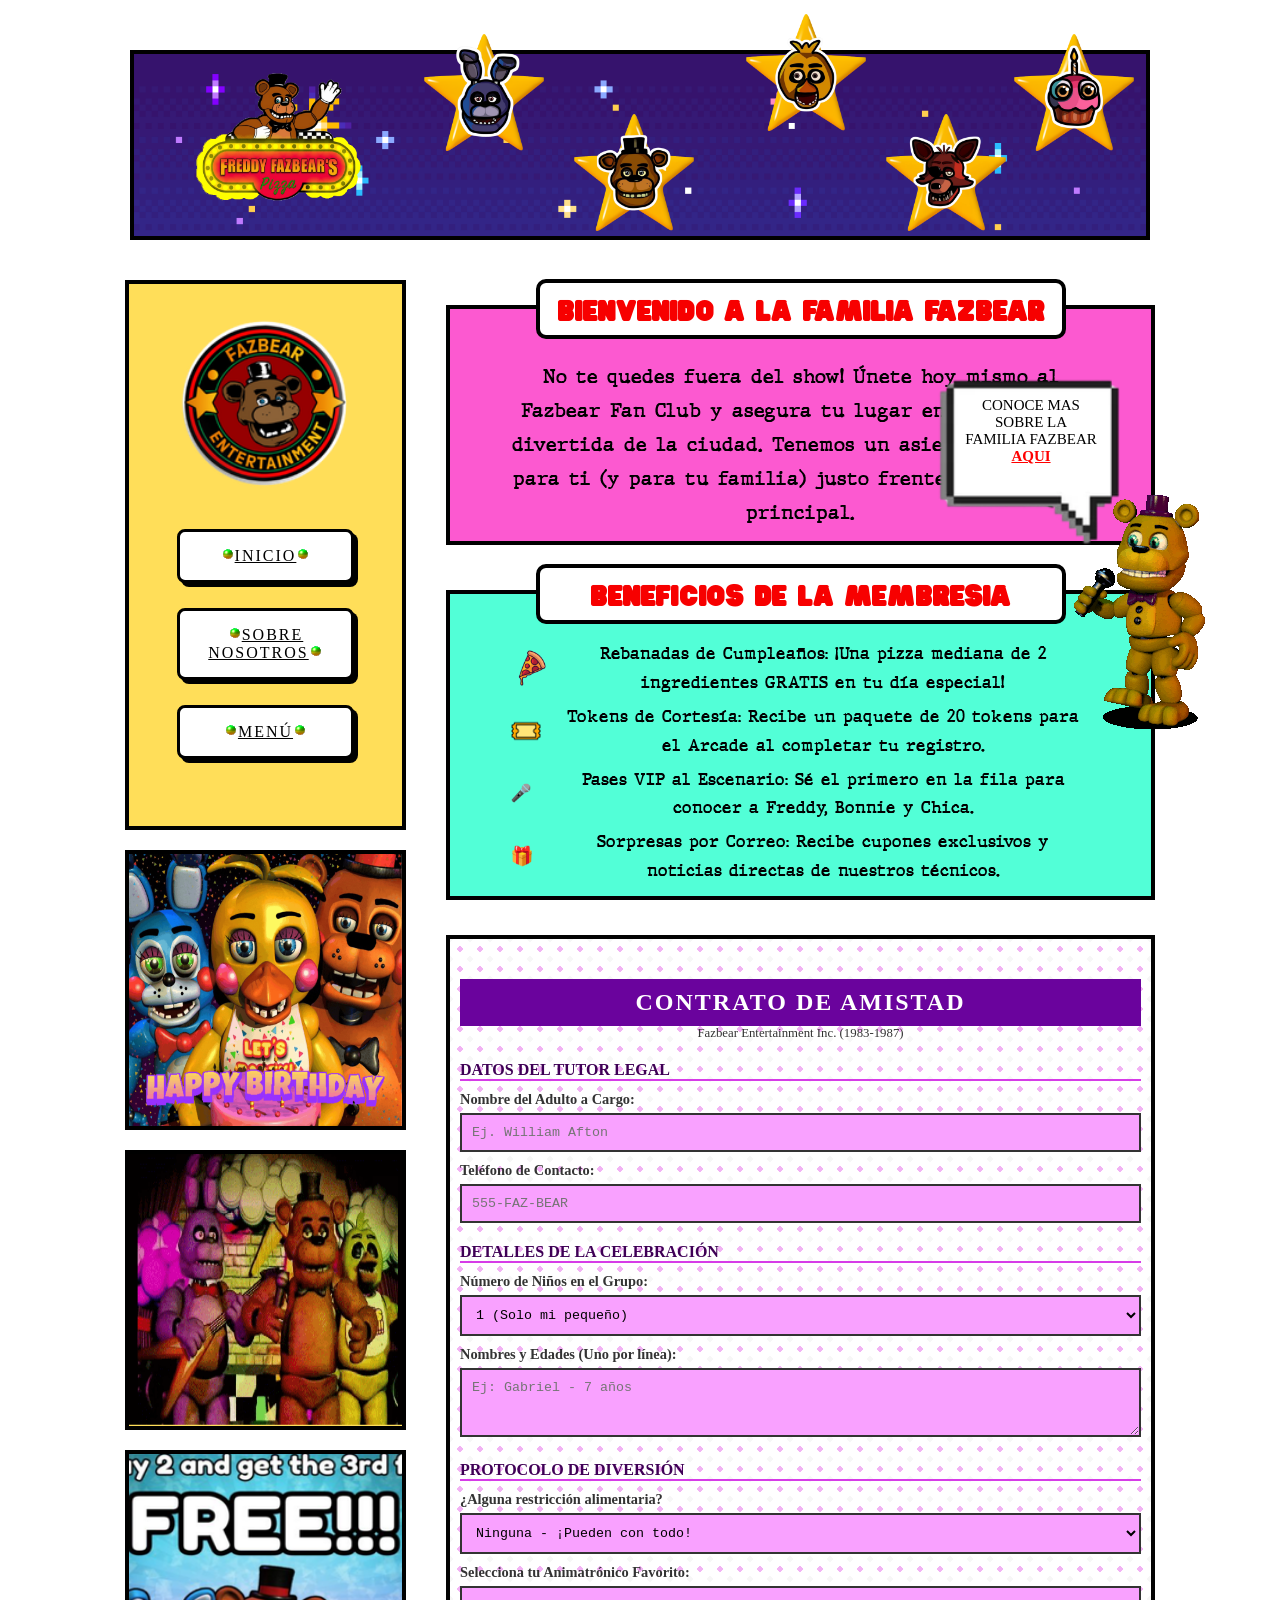
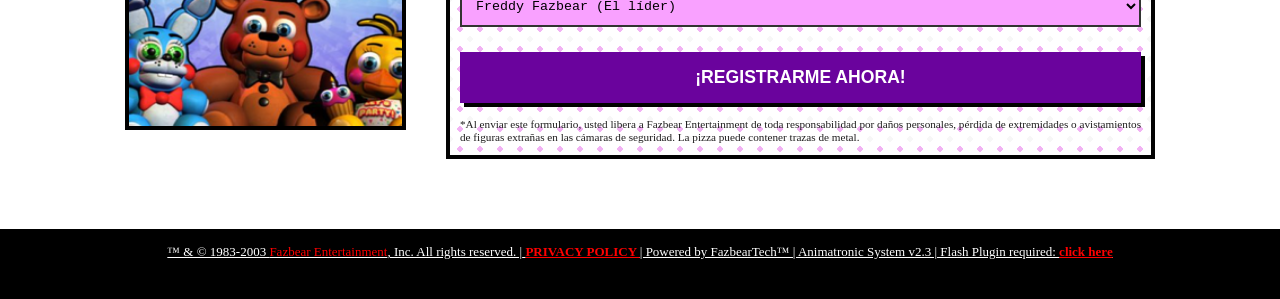
==== commit 608e4ea6: """[Dredirecciones" ====
--- a/formulario/formulario.html
+++ b/formulario/formulario.html
@@ -36,7 +36,7 @@
         <div class="bocadillo">
 
             <div class="text">
-                 <p>NO TE PIERDAS NINGUNA NOVEDAD, MANTENTE INFORMADO <a href="../index.html">AQUI</a></p>
+                 <p>CONOCE MAS SOBRE LA FAMILIA FAZBEAR <a href="../sobrenosotros/menu.html">AQUI</a></p>
             </div>
 
             <img src="../img/Decoration/bocadillo.png" altç="">
@@ -64,7 +64,7 @@
                 <div class="links">
                        <div class="links">
                     <a href="../index.html"><img src="img/multicolorball.gif">INICIO<img src="img/multicolorball.gif"></a>
-                    <a href="../formulario"><img src="img/multicolorball.gif">SOBRE NOSOTROS<img src="img/multicolorball.gif"></a>
+                    <a href="../sobrenosotros/menu.html"><img src="img/multicolorball.gif">SOBRE NOSOTROS<img src="img/multicolorball.gif"></a>
                     <a href="../Menu/"><img src="img/multicolorball.gif">MENÚ<img src="img/multicolorball.gif"></a>
                 </div>
                 </div>
--- a/formulario/style/style.css
+++ b/formulario/style/style.css
@@ -544,4 +544,96 @@
 
 footer .fnaf{
     color: red;
+}
+
+/* --- RESPONSIVE DESIGN --- */
+
+@media (max-width: 700px) {
+  
+    .container2 {
+        flex-direction: column; 
+        align-items: center;
+    }
+
+    .lateral, .lateral2 {
+        width: 100%; 
+        max-width: 100%;
+    }
+
+    .encabezado {
+        max-width: 95%;
+        height: auto;
+        flex-direction: column;
+        padding: 40px 10px;
+    }
+
+    .encabezado > .logo {
+        width: 180px;
+        height: auto;
+        margin-bottom: 20px;
+    }
+
+    .iconos {
+        position: static;
+        display: flex;
+        flex-wrap: wrap;
+        justify-content: center;
+        gap: 10px;
+    }
+
+    .iconos img {
+        position: static; 
+        width: 60px; 
+    }
+
+
+    .nav {
+        height: auto;
+        padding-bottom: 20px;
+    }
+
+    .nav .links a {
+        width: 90%;
+    }
+
+    .poster {
+        display: none;
+    }
+
+    .legend {
+        width: 90%; 
+        height: auto;
+        padding: 10px;
+    }
+
+    .legend h1 {
+        font-size: 18px;
+    }
+
+    .carta1, .carta2 {
+        height: auto; 
+        padding-bottom: 30px;
+    }
+
+    .toy {
+        display: none;
+    }
+
+   
+    .form-container {
+        margin: 10px;
+        padding: 20px 15px;
+    }
+}
+
+@media (max-width: 480px) {
+    .welcome, .member li {
+        font-size: 15px;
+        padding-left: 35px;
+    }
+
+    footer {
+        height: auto;
+        padding: 20px 10px;
+    }
 }
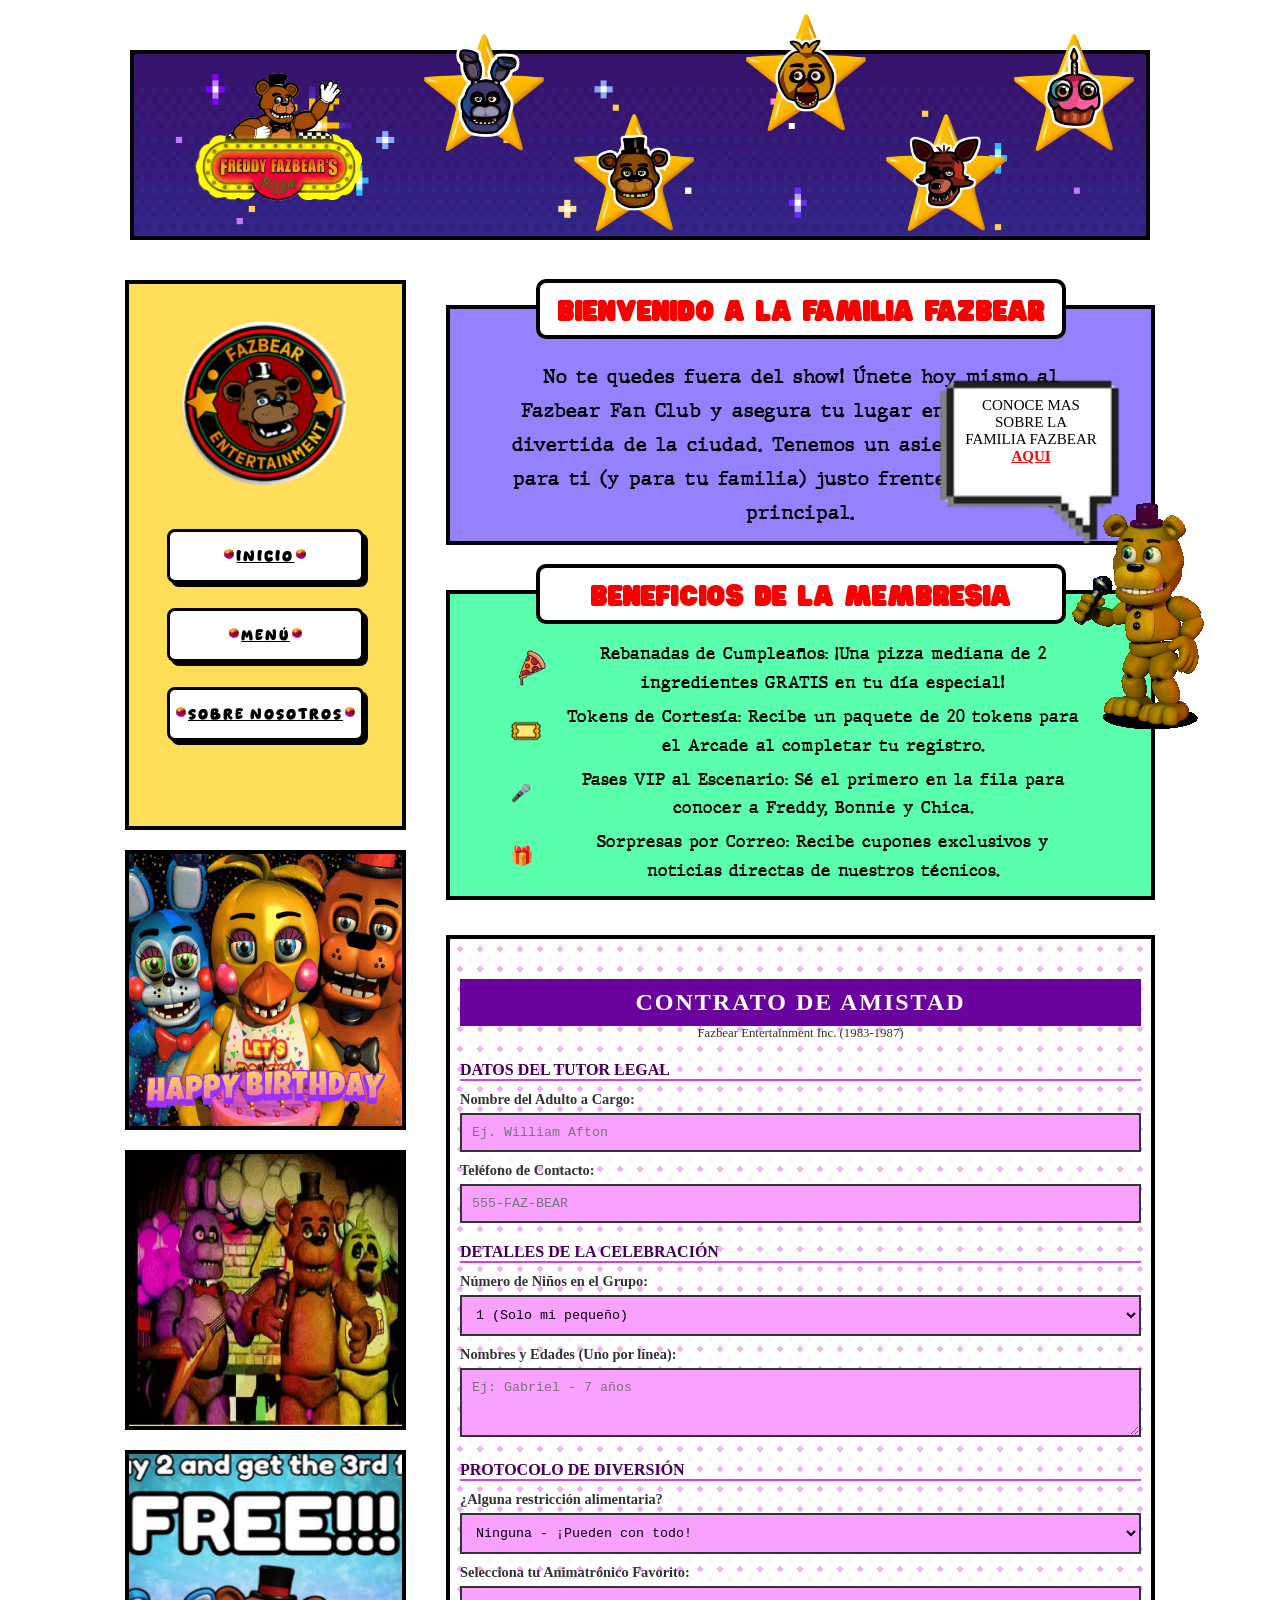
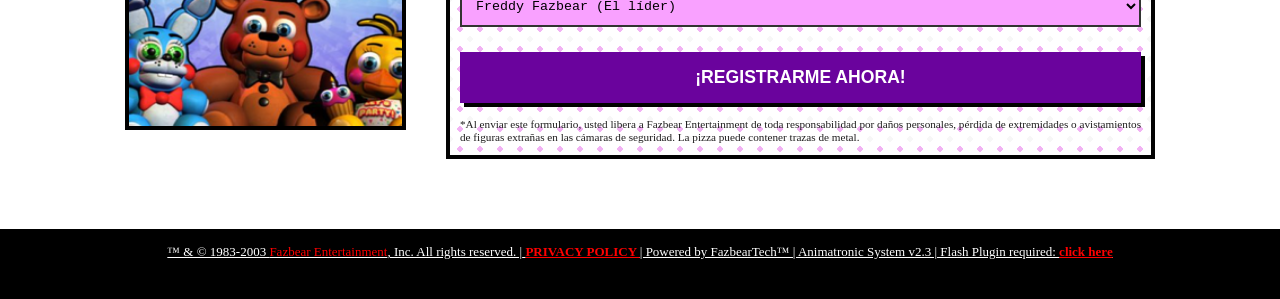
==== commit 315f7677: "Añadido enlaces y estilos menu" ====
--- a/formulario/formulario.html
+++ b/formulario/formulario.html
@@ -62,11 +62,9 @@
                 </div>
 
                 <div class="links">
-                       <div class="links">
                     <a href="../index.html"><img src="img/multicolorball.gif">INICIO<img src="img/multicolorball.gif"></a>
+                    <a href="../Menu/menu.html"><img src="img/multicolorball.gif">MENÚ<img src="img/multicolorball.gif"></a>
                     <a href="../sobrenosotros/menu.html"><img src="img/multicolorball.gif">SOBRE NOSOTROS<img src="img/multicolorball.gif"></a>
-                    <a href="../Menu/"><img src="img/multicolorball.gif">MENÚ<img src="img/multicolorball.gif"></a>
-                </div>
                 </div>
 
             </nav>
--- a/formulario/style/style.css
+++ b/formulario/style/style.css
@@ -21,6 +21,11 @@
 @font-face {
     font-family: 'Maquina';
     src: url(../../fonts/JMHTypewriter-Bold.ttf);
+}
+
+@font-face {
+    font-family: 'Blue';
+    src: url(../../fonts/Blue\ Winter.ttf);
 }
 
 body{
@@ -235,6 +240,8 @@
     margin: 20px;
     border: 4px solid black;
     text-align: center;
+    font-family: 'Blue';
+    font-size: 13px;
 }
 
 /*LOGO*/
@@ -299,7 +306,7 @@
 }
 
 .carta1{
-    background: #fc59d0;
+    background: #9581fd;
     height: 240px;
     margin: 20px;
     margin-top: 45px;
@@ -310,7 +317,7 @@
 }
 
 .carta2{
-    background: #52ffd7;
+    background: #59ffac;
     height: 310px;
     margin: 20px;
     margin-top: 45px;
